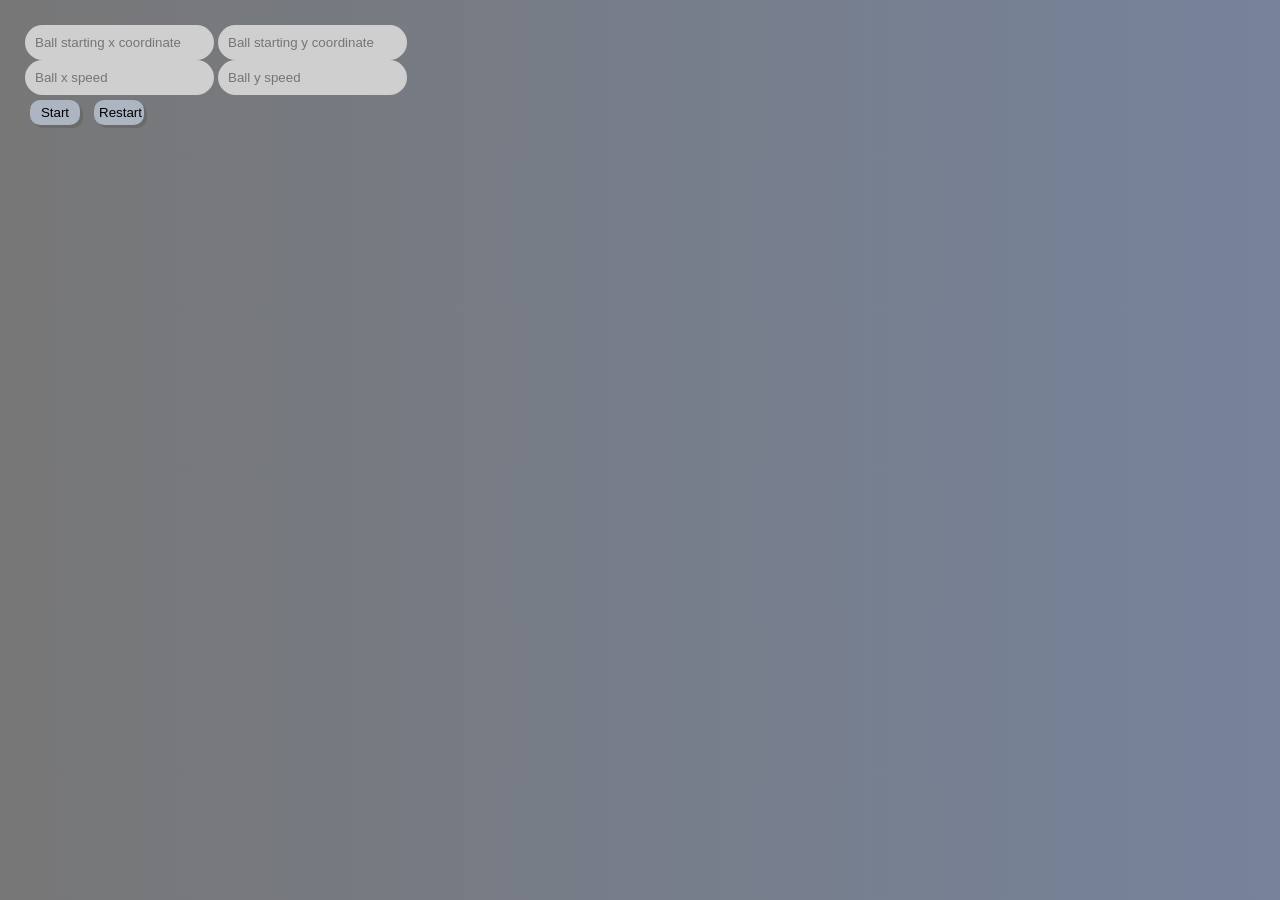
==== bouncing_ball/index.html @ cae6edc6 "Make bouncing_ball page" ====
<!DOCTYPE html>
<html lang="en">
  <head>
    <script src="/assets/js/p5.js"></script>
    <script src="/assets/js/p5.sound.min.js"></script>
    <link rel="stylesheet" href="/styles.css">
    <meta charset="utf-8">
    <title>Bouncing Ball</title>
  </head>
  <body>
    <input id="ballx" type="number" placeholder="Ball starting x coordinate">
    <input id="bally" type="number" placeholder="Ball starting y coordinate">
    <br>
    <input id="ballxspeed" type="number" placeholder="Ball x speed">
    <input id="ballyspeed" type="number" placeholder="Ball y speed">
    <br>
    <button id="start">Start</button>
    <button id="restart">Restart</button>
    <br>
    <h4 id="output"></h4>
    <script src="sketch.js"></script>
  </body>
</html>
---- styles.css ----
body {
	background: linear-gradient(to right, #777777, #76839b);
	margin: 25px;
}

input {
	border-radius: 25px;
	padding: 10px;
	background: #cfcfcf;
	border: 10px;
}

button {
	background: #adb5c3;
	border-radius: 10px;
	width: 50px;
	padding: 5px;
	margin: 5px;
	box-shadow: 3px 3px #6a6a6a;
	border: 0px;
}

button:active {
	box-shadow: 0px 0px;
	transform: translate(3px, 3px);
}
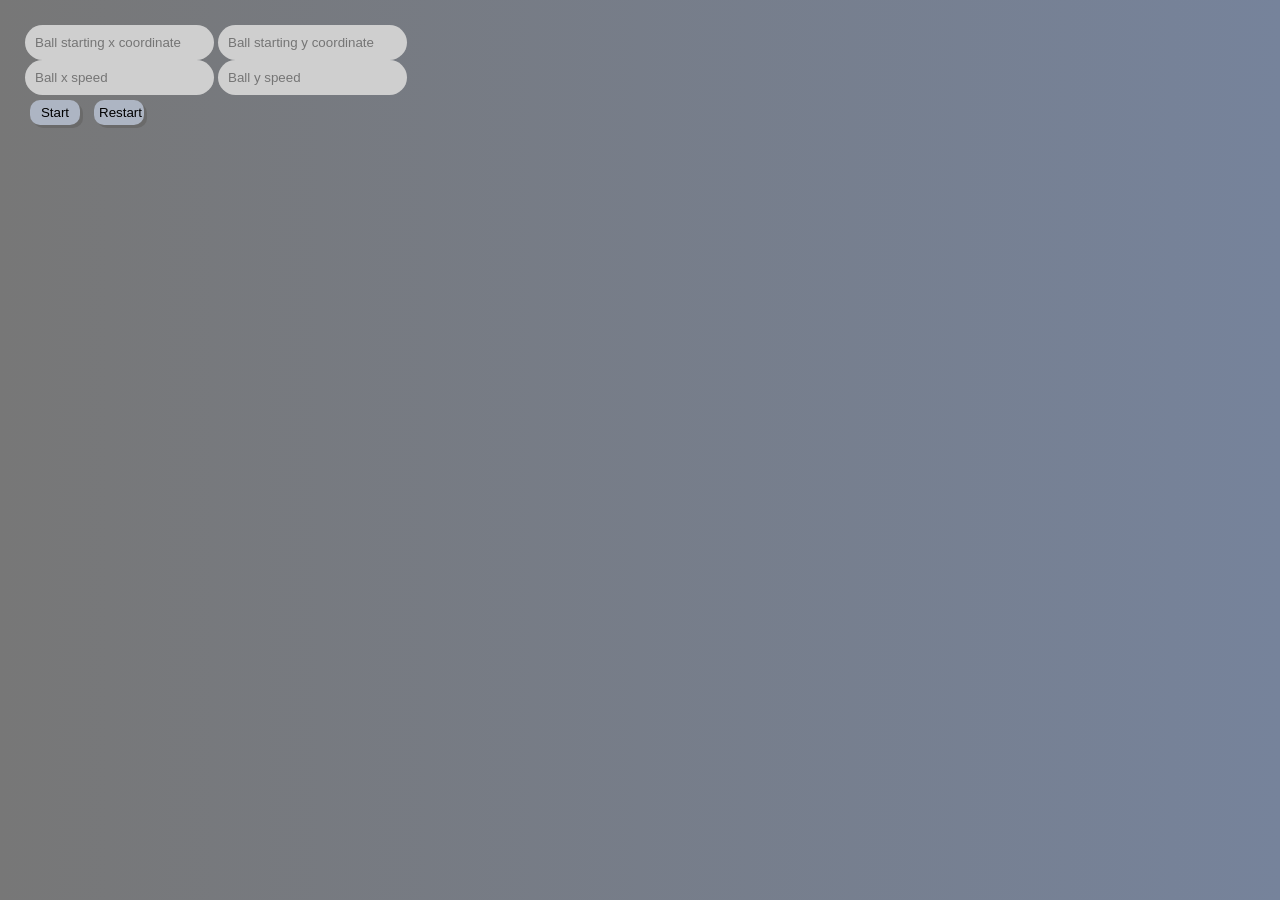
==== commit fe4a24cd: "Remove debugging and add hit count, x & y velocity, and ball coordinate outputs to bouncing_ball." ====
--- a/bouncing_ball/index.html
+++ b/bouncing_ball/index.html
@@ -18,6 +18,14 @@
     <button id="restart">Restart</button>
     <br>
     <h4 id="output"></h4>
+    <br>
+    <h4 id="hits"></h4>
+    <br>
+    <h4 id="xvelocity"></h4>
+    <br>
+    <h4 id="yvelocity"></h4>
+    <br>
+    <h4 id="ballcoords"></h4>
     <script src="sketch.js"></script>
   </body>
 </html>
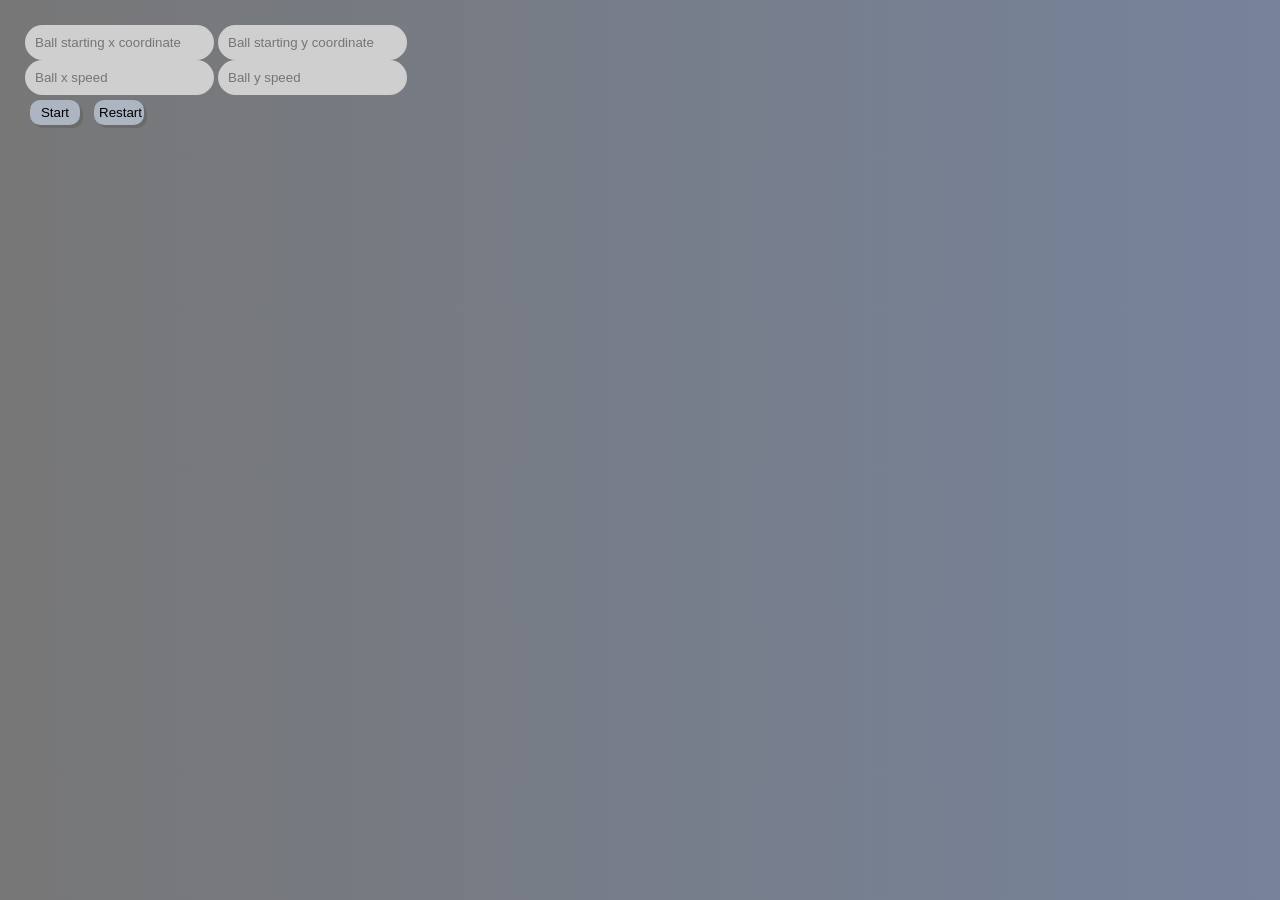
==== commit 379f22c7: "Add hit count inside ball bouncing_ball" ====
--- a/bouncing_ball/index.html
+++ b/bouncing_ball/index.html
@@ -18,13 +18,9 @@
     <button id="restart">Restart</button>
     <br>
     <h4 id="output"></h4>
-    <br>
     <h4 id="hits"></h4>
-    <br>
     <h4 id="xvelocity"></h4>
-    <br>
     <h4 id="yvelocity"></h4>
-    <br>
     <h4 id="ballcoords"></h4>
     <script src="sketch.js"></script>
   </body>
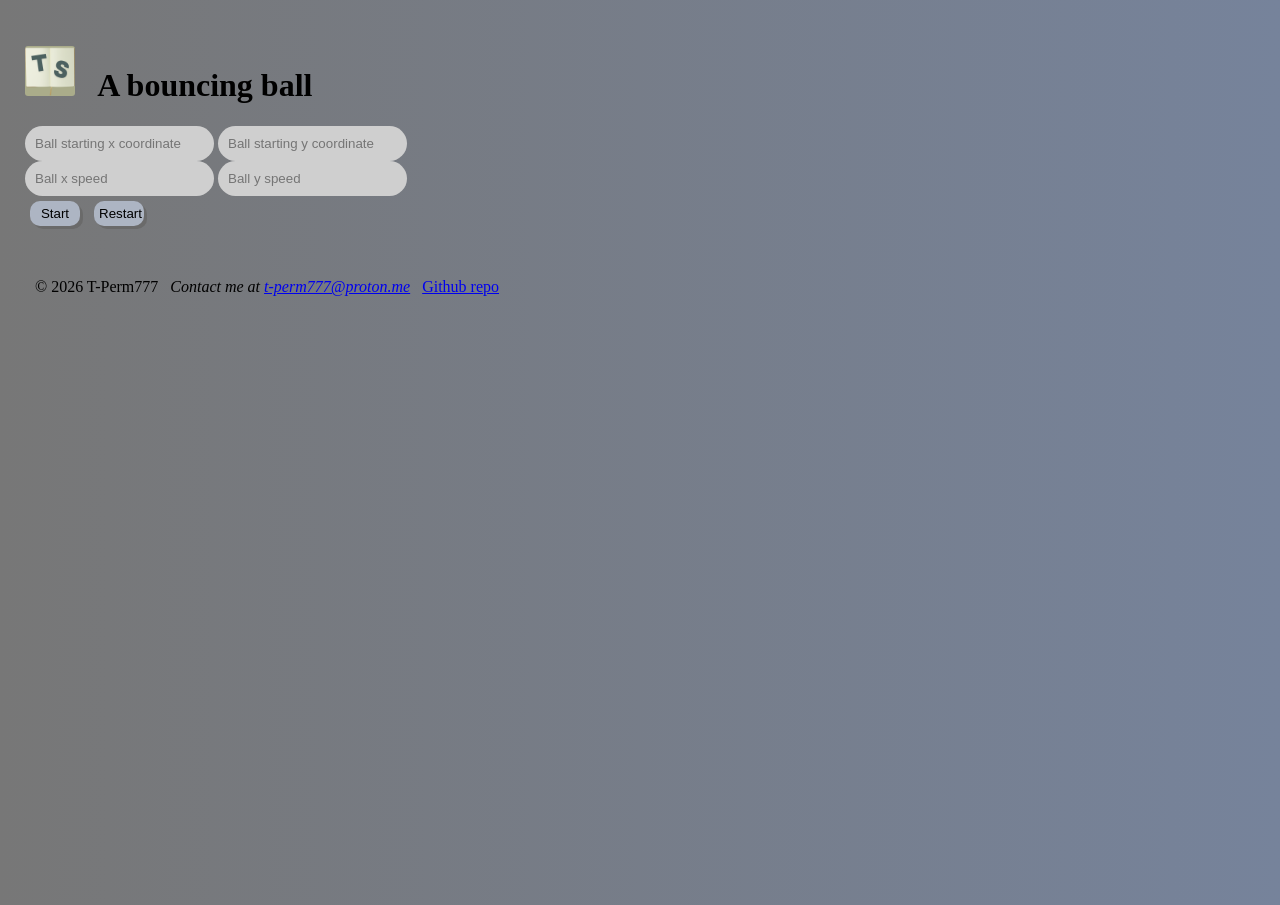
==== commit bb921c5c: "Added footer and logo to all pages, and creaetd Tic Tac Toe" ====
--- a/bouncing_ball/index.html
+++ b/bouncing_ball/index.html
@@ -8,6 +8,8 @@
     <title>Bouncing Ball</title>
   </head>
   <body>
+    <div>
+    <H1><a href="/"><img src="/favicon.ico" id="logo"></a> &nbsp; A bouncing ball</H1>
     <input id="ballx" type="number" placeholder="Ball starting x coordinate">
     <input id="bally" type="number" placeholder="Ball starting y coordinate">
     <br>
@@ -23,5 +25,13 @@
     <h4 id="yvelocity"></h4>
     <h4 id="ballcoords"></h4>
     <script src="sketch.js"></script>
+    <footer>
+          <p>&copy; 2026 T-Perm777</p>
+          <address>
+            Contact me at <a href="mailto:t-perm777@proton.me">t-perm777@proton.me</a>
+          </address>
+          <p><a href="https://github.com/T-Perm777/TechSketchbook">Github repo</a></p>
+      </footer>
+    </div>
   </body>
 </html>
--- a/styles.css
+++ b/styles.css
@@ -1,6 +1,9 @@
 body {
 	background: linear-gradient(to right, #777777, #76839b);
 	margin: 25px;
+	min-height: 95vh;
+	flex-direction: column;
+	display: flex;
 }
 
 input {
@@ -24,3 +27,22 @@
 	box-shadow: 0px 0px;
 	transform: translate(3px, 3px);
 }
+
+#logo {
+	width: 50px;
+	height: 50px;
+	border-radius: 3px;
+}
+
+footer {
+  width: 100%;
+  display: flex;
+  justify-content: flex-start;
+  align-items: center;
+  gap: 12px;
+  padding: 10px;
+}
+
+.content {
+flex: 1;
+}
